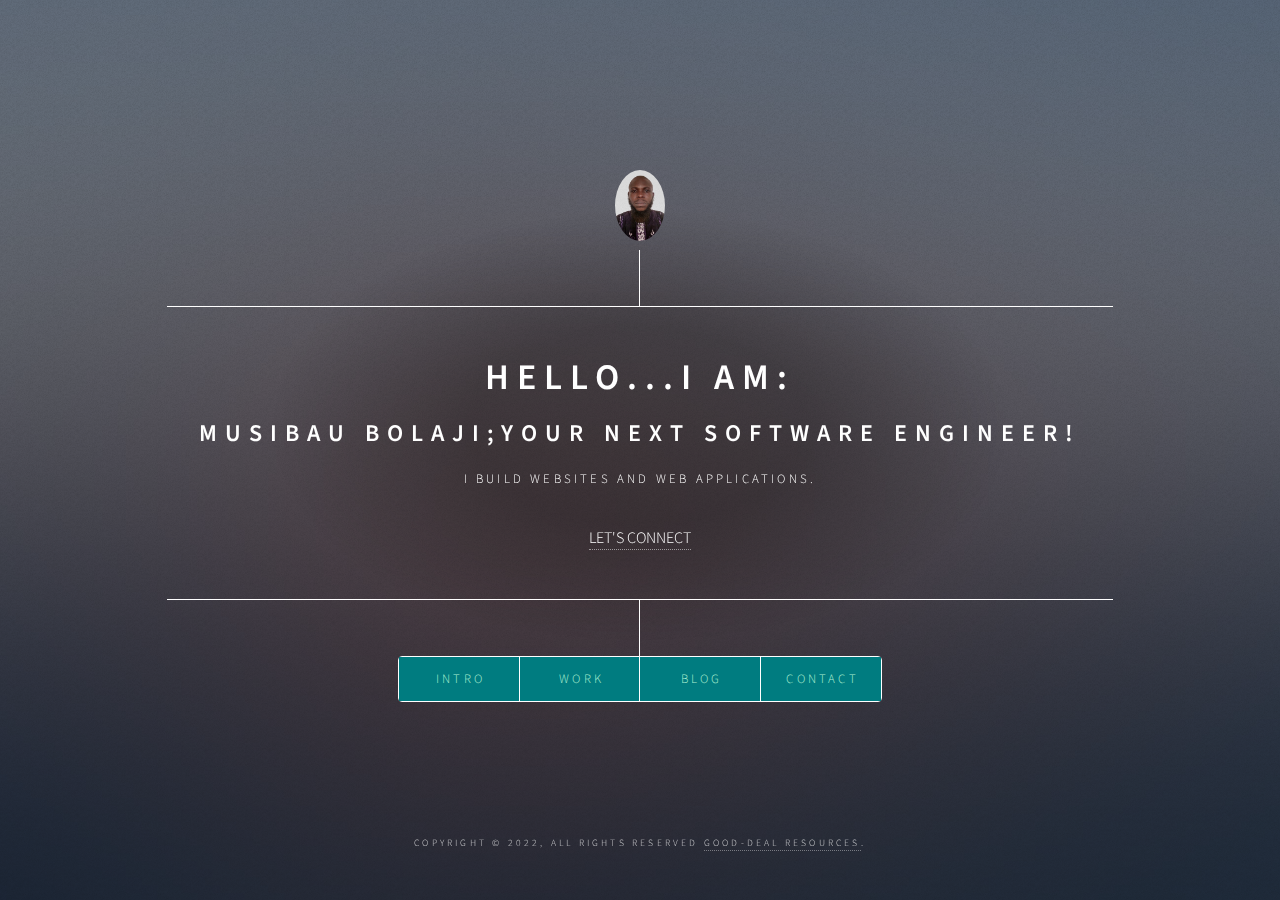
==== index.html @ 40682f3b "first commit" ====
<!DOCTYPE HTML>
<!--
	Dimension by HTML5 UP
	html5up.net | @ajlkn
	Free for personal and commercial use under the CCA 3.0 license (html5up.net/license)
-->
<html>
	<head>
		<title>Adigson Portfolio</title>
		<meta charset="utf-8" />
		<meta name="viewport" content="width=device-width, initial-scale=1, user-scalable=no" />
		<link rel="stylesheet" href="assets/css/main.css" />
		<noscript><link rel="stylesheet" href="assets/css/noscript.css" /></noscript>
	</head>
	<body class="is-preload">

		<!-- Wrapper -->
			<div id="wrapper">

				<!-- Header -->
					<header id="header">
						<div class="ireti"> <!--<div  class="logo" -->
							
							<span><img src="images/bjnppfaintbg.png" height="30%" width="30%"></span>
							<!--- <span class="icon fa-gem"></span> -->
						</div>
						<div class="content">
							<div class="inner">
								<h1>Hello...I am:</h1>
								<h2>Musibau Bolaji;<span>Your Next Software Engineer!</span></h2>
								<p>I build websites and web applications.</p>
								<a href="#contact">LET'S CONNECT</a> 
							</div>
						</div>
						<nav>
							<ul>
								<li><a href="#intro">Intro</a></li>
								<li><a href="#work">Work</a></li>
								<li><a href="#about">Blog</a></li>
								<li><a href="#contact">Contact</a></li>
							<!--	<li><a href="#elements">Elements</a></li>  -->
							</ul>
						</nav>
					</header>

				<!-- Main -->
					<div id="main">

						<!-- Intro	-->
							<article id="intro">
								<a href="index.html"><<=</a>
								<h2 class="major">Intro</h2>
								<span class="image main"><a href=""><img src="images/work1.png" alt="the audio-visual machine pic" /></a></span>
								<p>Hi! My name is Musibau Bolaji. I am a Soft Engineer, I'm very passionate and dedicated to my work.
									Feel free to check out my <a href="#work"> <strong>work</strong></a>.</p>
								<p>With keen focus on the path of professional full stack engineering and web designing, 
									I have acquired the necessary skills and experience required to make your project a success.</p>
								<button><a href="https://bit.ly/36jG9bb" target="_blank">Download My Resume</a></button>
							</article>

						<!-- Work -->
							<article id="work">
								<a href="index.html"><<=</a>
								<h2 class="major">Latest Projects</h2>
					
								<p>Here is the display of three of my most cherished works:</p>
								<ul>
									<span class="image main"><img src="images/landp.jpg" alt="a display of a landing page" /></span>
									<li>A Landing Page;<a href="https://slandingpage.netlify.app" target="_blank"> Check it out!</a></li>
									<span class="image main"><img src="images/eCom.jpg" alt="a pic of an E-commerce website" /></span>
									<li>An Tourable E-commerce Website.<a href="https://bestcompanystore.netlify.app/index.html"
										target="_blank"> Take a tour!</a></li>
										<span class="image main"><img src="images/4top.jpg" alt="a pic of 4 programming languages" /></span>
									<li>A Single Page Info Website;<a href="https://mytopproglang.netlify.app" target="_blank"> Get inspired!</a></li>
								</ul>
								<p>The <a href=""> Landing Page</a> is majorly a product of HTML/CSS/Tailwind. As for the e-commerce, 
									it takes a recourse to a whole lots of <span><i>HTML</i></span> and <span><i>CSS</i></span>. 
									Yet, the website gives no disregard to some 
									undetacheable <strong>Javascript</strong> blocs of code that are required to fine-tune its 
									responsiveness and adaptability!</p>
									<p>This undetacheability of <superscript>JS</superscript> is also the case with the <em>Single Page Info Website!</em></p>
							</article>

						<!-- About -->
							<article id="about">
								<a href="index.html"><<=</a>
								<h2 class="major">Blog</h2>
								<span class="image main"><img src="images/blog1.jpeg" alt="Piece on Staying Safe on the Net" /></span>
								<p>To read further; 
									<a href="https://mbdevblog.hashnode.dev/a-few-guiding-tips-on-the-use-of-the-internet-in-2022" target="_blank">click here!</a></p>
								<span class="image main"><img src="images/blog2.jpeg" alt="Piece on Bootcamps Improvement" /></span>
								<p>For the full text; 
									<a href="https://mbdevblog.hashnode.dev/improving-programming-bootcamps-an-attempt-at-perfection" target="_blank">Press in!</a></p>
								<span class="image main"><img src="images/blog3.jpeg" alt="Piece on Risk-Taking" /></span>
								<p>You mind more? It's just 
									<a href="https://www.blogger.com/blog/post/edit/382567399190689035/8455495484855058400" target="_blank"></a>a click away!</a></p>
							</article>

						<!-- Contact -->
							<article id="contact">
								<a href="index.html"><<=</a>
								<h2 class="major">Contact</h2>
								<form method="post" action="#">
									<div class="fields">
										<div class="field half">
											<label for="name">Name</label>
											<input type="text" name="name" id="name" />
										</div>
										<div class="field half">
											<label for="email">Email</label>
											<input type="text" name="email" id="email" />
										</div>
										<div class="field">
											<label for="message">Message</label>
											<textarea name="message" id="message" rows="4"></textarea>
										</div>
									</div>
									<ul class="actions">
										<li><input type="submit" value="Send Message" class="primary" /></li>
										<li><input type="reset" value="Reset" /></li>
									</ul>
								</form>
								<ul class="icons">
									<li><a href="https://twitter.com/@FowoseM" target="_blank" class="icon brands fa-twitter"><span class="label">Twitter</span></a></li>
									<li><a href="https://www.facebook.com/musbau.bolaji.98" target="_blank" class="icon brands fa-facebook-f"><span class="label">Facebook</span></a></li>
									<li><a href="https://www.instagram.com/wembjay1/" target="_blank" class="icon brands fa-instagram"><span class="label">Instagram</span></a></li>
									<li><a href="https://github.com/adigson" target="_blank" class="icon brands fa-github"><span class="label">GitHub</span></a></li>
								</ul>
							</article>

						<!-- Elements -->
							<article id="elements">
								<h2 class="major">Elements</h2>

								<section>
									<h3 class="major">Text</h3>
									<p>This is <b>bold</b> and this is <strong>strong</strong>. This is <i>italic</i> and this is <em>emphasized</em>.
									This is <sup>superscript</sup> text and this is <sub>subscript</sub> text.
									This is <u>underlined</u> and this is code: <code>for (;;) { ... }</code>. Finally, <a href="#">this is a link</a>.</p>
									<hr />
									<h2>Heading Level 2</h2>
									<h3>Heading Level 3</h3>
									<h4>Heading Level 4</h4>
									<h5>Heading Level 5</h5>
									<h6>Heading Level 6</h6>
									<hr />
									<h4>Blockquote</h4>
									<blockquote>Fringilla nisl. Donec accumsan interdum nisi, quis tincidunt felis sagittis eget tempus euismod. Vestibulum ante ipsum primis in faucibus vestibulum. Blandit adipiscing eu felis iaculis volutpat ac adipiscing accumsan faucibus. Vestibulum ante ipsum primis in faucibus lorem ipsum dolor sit amet nullam adipiscing eu felis.</blockquote>
									<h4>Preformatted</h4>
									<pre><code>i = 0;

while (!deck.isInOrder()) {
    print 'Iteration ' + i;
    deck.shuffle();
    i++;
}

print 'It took ' + i + ' iterations to sort the deck.';</code></pre>
								</section>

								<section>
									<h3 class="major">Lists</h3>

									<h4>Unordered</h4>
									<ul>
										<li>Dolor pulvinar etiam.</li>
										<li>Sagittis adipiscing.</li>
										<li>Felis enim feugiat.</li>
									</ul>

									<h4>Alternate</h4>
									<ul class="alt">
										<li>Dolor pulvinar etiam.</li>
										<li>Sagittis adipiscing.</li>
										<li>Felis enim feugiat.</li>
									</ul>

									<h4>Ordered</h4>
									<ol>
										<li>Dolor pulvinar etiam.</li>
										<li>Etiam vel felis viverra.</li>
										<li>Felis enim feugiat.</li>
										<li>Dolor pulvinar etiam.</li>
										<li>Etiam vel felis lorem.</li>
										<li>Felis enim et feugiat.</li>
									</ol>
									<h4>Icons</h4>
									<ul class="icons">
											<li><a href="https://twitter.com/@FowoseM" target="_blank" class="icon brands fa-twitter"><span class="label">Twitter</span></a></li>
											<li><a href="https://www.facebook.com/musbau.bolaji.98" target="_blank" class="icon brands fa-facebook-f"><span class="label">Facebook</span></a></li>
											<li><a href="https://www.instagram.com/wembjay1/" target="_blank" class="icon brands fa-instagram"><span class="label">Instagram</span></a></li>
											<li><a href="https://github.com/adigson" target="_blank" class="icon brands fa-github"><span class="label">GitHub</span></a></li>
										</ul>
									<h4>Actions</h4>
									<ul class="actions">
										<li><a href="#" class="button primary">Default</a></li>
										<li><a href="#" class="button">Default</a></li>
									</ul>
									<ul class="actions stacked">
										<li><a href="#" class="button primary">Default</a></li>
										<li><a href="#" class="button">Default</a></li>
									</ul>
								</section>

								<section>
									<h3 class="major">Table</h3>
									<h4>Default</h4>
									<div class="table-wrapper">
										<table>
											<thead>
												<tr>
													<th>Name</th>
													<th>Description</th>
													<th>Price</th>
												</tr>
											</thead>
											<tbody>
												<tr>
													<td>Item One</td>
													<td>Ante turpis integer aliquet porttitor.</td>
													<td>29.99</td>
												</tr>
												<tr>
													<td>Item Two</td>
													<td>Vis ac commodo adipiscing arcu aliquet.</td>
													<td>19.99</td>
												</tr>
												<tr>
													<td>Item Three</td>
													<td> Morbi faucibus arcu accumsan lorem.</td>
													<td>29.99</td>
												</tr>
												<tr>
													<td>Item Four</td>
													<td>Vitae integer tempus condimentum.</td>
													<td>19.99</td>
												</tr>
												<tr>
													<td>Item Five</td>
													<td>Ante turpis integer aliquet porttitor.</td>
													<td>29.99</td>
												</tr>
											</tbody>
											<tfoot>
												<tr>
													<td colspan="2"></td>
													<td>100.00</td>
												</tr>
											</tfoot>
										</table>
									</div>

									<h4>Alternate</h4>
									<div class="table-wrapper">
										<table class="alt">
											<thead>
												<tr>
													<th>Name</th>
													<th>Description</th>
													<th>Price</th>
												</tr>
											</thead>
											<tbody>
												<tr>
													<td>Item One</td>
													<td>Ante turpis integer aliquet porttitor.</td>
													<td>29.99</td>
												</tr>
												<tr>
													<td>Item Two</td>
													<td>Vis ac commodo adipiscing arcu aliquet.</td>
													<td>19.99</td>
												</tr>
												<tr>
													<td>Item Three</td>
													<td> Morbi faucibus arcu accumsan lorem.</td>
													<td>29.99</td>
												</tr>
												<tr>
													<td>Item Four</td>
													<td>Vitae integer tempus condimentum.</td>
													<td>19.99</td>
												</tr>
												<tr>
													<td>Item Five</td>
													<td>Ante turpis integer aliquet porttitor.</td>
													<td>29.99</td>
												</tr>
											</tbody>
											<tfoot>
												<tr>
													<td colspan="2"></td>
													<td>100.00</td>
												</tr>
											</tfoot>
										</table>
									</div>
								</section>

								<section>
									<h3 class="major">Buttons</h3>
									<ul class="actions">
										<li><a href="#" class="button primary">Primary</a></li>
										<li><a href="#" class="button">Default</a></li>
									</ul>
									<ul class="actions">
										<li><a href="#" class="button">Default</a></li>
										<li><a href="#" class="button small">Small</a></li>
									</ul>
									<ul class="actions">
										<li><a href="#" class="button primary icon solid fa-download">Icon</a></li>
										<li><a href="#" class="button icon solid fa-download">Icon</a></li>
									</ul>
									<ul class="actions">
										<li><span class="button primary disabled">Disabled</span></li>
										<li><span class="button disabled">Disabled</span></li>
									</ul>
								</section>

								<section>
									<h3 class="major">Form</h3>
									<form method="post" action="#">
										<div class="fields">
											<div class="field half">
												<label for="demo-name">Name</label>
												<input type="text" name="demo-name" id="demo-name" value="" placeholder="Jane Doe" />
											</div>
											<div class="field half">
												<label for="demo-email">Email</label>
												<input type="email" name="demo-email" id="demo-email" value="" placeholder="jane@untitled.tld" />
											</div>
											<div class="field">
												<label for="demo-category">Category</label>
												<select name="demo-category" id="demo-category">
													<option value="">-</option>
													<option value="1">Manufacturing</option>
													<option value="1">Shipping</option>
													<option value="1">Administration</option>
													<option value="1">Human Resources</option>
												</select>
											</div>
											<div class="field half">
												<input type="radio" id="demo-priority-low" name="demo-priority" checked>
												<label for="demo-priority-low">Low</label>
											</div>
											<div class="field half">
												<input type="radio" id="demo-priority-high" name="demo-priority">
												<label for="demo-priority-high">High</label>
											</div>
											<div class="field half">
												<input type="checkbox" id="demo-copy" name="demo-copy">
												<label for="demo-copy">Email me a copy</label>
											</div>
											<div class="field half">
												<input type="checkbox" id="demo-human" name="demo-human" checked>
												<label for="demo-human">Not a robot</label>
											</div>
											<div class="field">
												<label for="demo-message">Message</label>
												<textarea name="demo-message" id="demo-message" placeholder="Enter your message" rows="6"></textarea>
											</div>
										</div>
										<ul class="actions">
											<li><input type="submit" value="Send Message" class="primary" /></li>
											<li><input type="reset" value="Reset" /></li>
										</ul>
									</form>
								</section>

							</article>

					</div>

				<!-- Footer -->
					<footer id="footer">
						<p class="copyright">Copyright &copy; 2022, All rights reserved <a href="index.html">Good-Deal Resources</a>.</p>
					</footer>

			</div>

		<!-- BG -->
			<div id="bg"></div>

		<!-- Scripts -->
			<script src="assets/js/jquery.min.js"></script>
			<script src="assets/js/browser.min.js"></script>
			<script src="assets/js/breakpoints.min.js"></script>
			<script src="assets/js/util.js"></script>
			<script src="assets/js/main.js"></script>

	</body>
</html>
---- assets/css/main.css ----
@import url(fontawesome-all.min.css);
@import url("https://fonts.googleapis.com/css?family=Source+Sans+Pro:300italic,600italic,300,600");

/*
	Dimension by HTML5 UP
	html5up.net | @ajlkn
	Free for personal and commercial use under the CCA 3.0 license (html5up.net/license)
*/

html, body, div, span, applet, object,
iframe, h1, h2, h3, h4, h5, h6, p, blockquote,
pre, a, abbr, acronym, address, big, cite,
code, del, dfn, em, img, ins, kbd, q, s, samp,
small, strike, strong, sub, sup, tt, var, b,
u, i, center, dl, dt, dd, ol, ul, li, fieldset,
form, label, legend, table, caption, tbody,
tfoot, thead, tr, th, td, article, aside,
canvas, details, embed, figure, figcaption,
footer, header, hgroup, menu, nav, output, ruby,
section, summary, time, mark, audio, video {
	margin: 0;
	padding: 0;
	border: 0;
	font-size: 100%;
	font: inherit;
	vertical-align: baseline;}

article, aside, details, figcaption, figure,
footer, header, hgroup, menu, nav, section {
	display: block;}

body {
	line-height: 1;
}

ol, ul {
	list-style: none;
}

blockquote, q {
	quotes: none;
}

	blockquote:before, blockquote:after, q:before, q:after {
		content: '';
		content: none;
	}

table {
	border-collapse: collapse;
	border-spacing: 0;
}

body {
	-webkit-text-size-adjust: none;
}

mark {
	background-color: transparent;
	color: inherit;
}

input::-moz-focus-inner {
	border: 0;
	padding: 0;
}

input, select, textarea {
	-moz-appearance: none;
	-webkit-appearance: none;
	-ms-appearance: none;
	appearance: none;
}

/* Basic */

	@-ms-viewport {
		width: device-width;
	}

	@media screen and (max-width: 480px) {

		html, body {
			min-width: 320px;
		}

	}

	html {
		box-sizing: border-box;
	}

	*, *:before, *:after {
		box-sizing: inherit;
	}

	body {
		background: #1b1f22;
	}

		body.is-preload *, body.is-preload *:before, body.is-preload *:after {
			-moz-animation: none !important;
			-webkit-animation: none !important;
			-ms-animation: none !important;
			animation: none !important;
			-moz-transition: none !important;
			-webkit-transition: none !important;
			-ms-transition: none !important;
			transition: none !important;
		}

/* Type */

	html {
		font-size: 16pt;
	}

		@media screen and (max-width: 1680px) {

			html {
				font-size: 12pt;
			}

		}

		@media screen and (max-width: 736px) {

			html {
				font-size: 11pt;
			}

		}

		@media screen and (max-width: 360px) {

			html {
				font-size: 10pt;
			}

		}

	body, input, select, textarea {
		color: #ffffff;
		font-family: "Source Sans Pro", sans-serif;
		font-weight: 300;
		font-size: 1rem;
		line-height: 1.65;
	}

	a {
		-moz-transition: color 0.2s ease-in-out, background-color 0.2s ease-in-out, border-bottom-color 0.2s ease-in-out;
		-webkit-transition: color 0.2s ease-in-out, background-color 0.2s ease-in-out, border-bottom-color 0.2s ease-in-out;
		-ms-transition: color 0.2s ease-in-out, background-color 0.2s ease-in-out, border-bottom-color 0.2s ease-in-out;
		transition: color 0.2s ease-in-out, background-color 0.2s ease-in-out, border-bottom-color 0.2s ease-in-out;
		border-bottom: dotted 1px rgba(255, 255, 255, 0.5);
		text-decoration: none;
		color: inherit;
	}

		a:hover {
			border-bottom-color: transparent;
		}

	strong, b {
		color: #ffffff;
		font-weight: 600;
	}

	em, i {
		font-style: italic;
	}

	p {
		margin: 0 0 2rem 0;
	}

	h1, h2, h3, h4, h5, h6 {
		color: #ffffff;
		font-weight: 600;
		line-height: 1.5;
		margin: 0 0 1rem 0;
		text-transform: uppercase;
		letter-spacing: 0.2rem;
	}

		h1 a, h2 a, h3 a, h4 a, h5 a, h6 a {
			color: inherit;
			text-decoration: none;
		}

		h1.major, h2.major, h3.major, h4.major, h5.major, h6.major {
			border-bottom: solid 1px #ffffff;
			width: -moz-max-content;
			width: -webkit-max-content;
			width: -ms-max-content;
			width: max-content;
			padding-bottom: 0.5rem;
			margin: 0 0 2rem 0;
		}

	h1 {
		font-size: 2.25rem;
		line-height: 1.3;
		letter-spacing: 0.5rem;
	}

	h2 {
		font-size: 1.5rem;
		line-height: 1.4;
		letter-spacing: 0.5rem;
	}

	h3 {
		font-size: 1rem;
	}

	h4 {
		font-size: 0.8rem;
	}

	h5 {
		font-size: 0.7rem;
	}

	h6 {
		font-size: 0.6rem;
	}

	@media screen and (max-width: 736px) {

		h1 {
			font-size: 1.75rem;
			line-height: 1.4;
		}

		h2 {
			font-size: 1.25em;
			line-height: 1.5;
		}

	}

	sub {
		font-size: 0.8rem;
		position: relative;
		top: 0.5rem;
	}

	sup {
		font-size: 0.8rem;
		position: relative;
		top: -0.5rem;
	}

	blockquote {
		border-left: solid 4px #ffffff;
		font-style: italic;
		margin: 0 0 2rem 0;
		padding: 0.5rem 0 0.5rem 2rem;
	}

	code {
		background: rgba(255, 255, 255, 0.075);
		border-radius: 4px;
		font-family: "Courier New", monospace;
		font-size: 0.9rem;
		margin: 0 0.25rem;
		padding: 0.25rem 0.65rem;
	}

	pre {
		-webkit-overflow-scrolling: touch;
		font-family: "Courier New", monospace;
		font-size: 0.9rem;
		margin: 0 0 2rem 0;
	}

		pre code {
			display: block;
			line-height: 1.75;
			padding: 1rem 1.5rem;
			overflow-x: auto;
		}

	hr {
		border: 0;
		border-bottom: solid 1px #ffffff;
		margin: 2.75rem 0;
	}

	.align-left {
		text-align: left;
	}

	.align-center {
		text-align: center;
	}

	.align-right {
		text-align: right;
	}

/* Form */

	form {
		margin: 0 0 2rem 0;
	}

		form > :last-child {
			margin-bottom: 0;
		}

		form > .fields {
			display: -moz-flex;
			display: -webkit-flex;
			display: -ms-flex;
			display: flex;
			-moz-flex-wrap: wrap;
			-webkit-flex-wrap: wrap;
			-ms-flex-wrap: wrap;
			flex-wrap: wrap;
			width: calc(100% + 3rem);
			margin: -1.5rem 0 2rem -1.5rem;
		}

			form > .fields > .field {
				-moz-flex-grow: 0;
				-webkit-flex-grow: 0;
				-ms-flex-grow: 0;
				flex-grow: 0;
				-moz-flex-shrink: 0;
				-webkit-flex-shrink: 0;
				-ms-flex-shrink: 0;
				flex-shrink: 0;
				padding: 1.5rem 0 0 1.5rem;
				width: calc(100% - 1.5rem);
			}

				form > .fields > .field.half {
					width: calc(50% - 0.75rem);
				}

				form > .fields > .field.third {
					width: calc(100%/3 - 0.5rem);
				}

				form > .fields > .field.quarter {
					width: calc(25% - 0.375rem);
				}

		@media screen and (max-width: 480px) {

			form > .fields {
				width: calc(100% + 3rem);
				margin: -1.5rem 0 2rem -1.5rem;
			}

				form > .fields > .field {
					padding: 1.5rem 0 0 1.5rem;
					width: calc(100% - 1.5rem);
				}

					form > .fields > .field.half {
						width: calc(100% - 1.5rem);
					}

					form > .fields > .field.third {
						width: calc(100% - 1.5rem);
					}

					form > .fields > .field.quarter {
						width: calc(100% - 1.5rem);
					}

		}

	label {
		color: #ffffff;
		display: block;
		font-size: 0.8rem;
		font-weight: 300;
		letter-spacing: 0.2rem;
		line-height: 1.5;
		margin: 0 0 1rem 0;
		text-transform: uppercase;
	}

	input[type="text"],
	input[type="password"],
	input[type="email"],
	input[type="tel"],
	select,
	textarea {
		-moz-appearance: none;
		-webkit-appearance: none;
		-ms-appearance: none;
		appearance: none;
		-moz-transition: border-color 0.2s ease-in-out, box-shadow 0.2s ease-in-out, background-color 0.2s ease-in-out;
		-webkit-transition: border-color 0.2s ease-in-out, box-shadow 0.2s ease-in-out, background-color 0.2s ease-in-out;
		-ms-transition: border-color 0.2s ease-in-out, box-shadow 0.2s ease-in-out, background-color 0.2s ease-in-out;
		transition: border-color 0.2s ease-in-out, box-shadow 0.2s ease-in-out, background-color 0.2s ease-in-out;
		background-color: transparent;
		border-radius: 4px;
		border: solid 1px #ffffff;
		color: inherit;
		display: block;
		outline: 0;
		padding: 0 1rem;
		text-decoration: none;
		width: 100%;
	}

		input[type="text"]:invalid,
		input[type="password"]:invalid,
		input[type="email"]:invalid,
		input[type="tel"]:invalid,
		select:invalid,
		textarea:invalid {
			box-shadow: none;
		}

		input[type="text"]:focus,
		input[type="password"]:focus,
		input[type="email"]:focus,
		input[type="tel"]:focus,
		select:focus,
		textarea:focus {
			background: rgba(255, 255, 255, 0.075);
			border-color: #ffffff;
			box-shadow: 0 0 0 1px #ffffff;
		}

	select {
		background-image: url("data:image/svg+xml;charset=utf8,%3Csvg xmlns='http://www.w3.org/2000/svg' width='40' height='40' preserveAspectRatio='none' viewBox='0 0 40 40'%3E%3Cpath d='M9.4,12.3l10.4,10.4l10.4-10.4c0.2-0.2,0.5-0.4,0.9-0.4c0.3,0,0.6,0.1,0.9,0.4l3.3,3.3c0.2,0.2,0.4,0.5,0.4,0.9 c0,0.4-0.1,0.6-0.4,0.9L20.7,31.9c-0.2,0.2-0.5,0.4-0.9,0.4c-0.3,0-0.6-0.1-0.9-0.4L4.3,17.3c-0.2-0.2-0.4-0.5-0.4-0.9 c0-0.4,0.1-0.6,0.4-0.9l3.3-3.3c0.2-0.2,0.5-0.4,0.9-0.4S9.1,12.1,9.4,12.3z' fill='%23ffffff' /%3E%3C/svg%3E");
		background-size: 1.25rem;
		background-repeat: no-repeat;
		background-position: calc(100% - 1rem) center;
		height: 2.75rem;
		padding-right: 2.75rem;
		text-overflow: ellipsis;
	}

		select option {
			color: #ffffff;
			background: #1b1f22;
		}

		select:focus::-ms-value {
			background-color: transparent;
		}

		select::-ms-expand {
			display: none;
		}

	input[type="text"],
	input[type="password"],
	input[type="email"],
	select {
		height: 2.75rem;
	}

	textarea {
		padding: 0.75rem 1rem;
	}

	input[type="checkbox"],
	input[type="radio"] {
		-moz-appearance: none;
		-webkit-appearance: none;
		-ms-appearance: none;
		appearance: none;
		display: block;
		float: left;
		margin-right: -2rem;
		opacity: 0;
		width: 1rem;
		z-index: -1;
	}

		input[type="checkbox"] + label,
		input[type="radio"] + label {
			text-decoration: none;
			-moz-user-select: none;
			-webkit-user-select: none;
			-ms-user-select: none;
			user-select: none;
			color: #ffffff;
			cursor: pointer;
			display: inline-block;
			font-size: 0.8rem;
			font-weight: 300;
			margin: 0 0 0.5rem 0;
			padding-left: 2.65rem;
			padding-right: 0.75rem;
			position: relative;
		}

			input[type="checkbox"] + label:before,
			input[type="radio"] + label:before {
				-moz-osx-font-smoothing: grayscale;
				-webkit-font-smoothing: antialiased;
				display: inline-block;
				font-style: normal;
				font-variant: normal;
				text-rendering: auto;
				line-height: 1;
				text-transform: none !important;
				font-family: 'Font Awesome 5 Free';
				font-weight: 900;
			}

			input[type="checkbox"] + label:before,
			input[type="radio"] + label:before {
				-moz-transition: border-color 0.2s ease-in-out, box-shadow 0.2s ease-in-out, background-color 0.2s ease-in-out;
				-webkit-transition: border-color 0.2s ease-in-out, box-shadow 0.2s ease-in-out, background-color 0.2s ease-in-out;
				-ms-transition: border-color 0.2s ease-in-out, box-shadow 0.2s ease-in-out, background-color 0.2s ease-in-out;
				transition: border-color 0.2s ease-in-out, box-shadow 0.2s ease-in-out, background-color 0.2s ease-in-out;
				border-radius: 4px;
				border: solid 1px #ffffff;
				content: '';
				display: inline-block;
				height: 1.65rem;
				left: 0;
				line-height: 1.65rem;
				position: absolute;
				text-align: center;
				top: -0.15rem;
				width: 1.65rem;
			}

		input[type="checkbox"]:checked + label:before,
		input[type="radio"]:checked + label:before {
			background: #ffffff !important;
			border-color: #ffffff !important;
			color: #1b1f22;
			content: '\f00c';
		}

		input[type="checkbox"]:focus + label:before,
		input[type="radio"]:focus + label:before {
			background: rgba(255, 255, 255, 0.075);
			border-color: #ffffff;
			box-shadow: 0 0 0 1px #ffffff;
		}

	input[type="checkbox"] + label:before {
		border-radius: 4px;
	}

	input[type="radio"] + label:before {
		border-radius: 100%;
	}

	::-webkit-input-placeholder {
		color: rgba(255, 255, 255, 0.5) !important;
		opacity: 1.0;
	}

	:-moz-placeholder {
		color: rgba(255, 255, 255, 0.5) !important;
		opacity: 1.0;
	}

	::-moz-placeholder {
		color: rgba(255, 255, 255, 0.5) !important;
		opacity: 1.0;
	}

	:-ms-input-placeholder {
		color: rgba(255, 255, 255, 0.5) !important;
		opacity: 1.0;
	}

	.formerize-placeholder {
		color: rgba(255, 255, 255, 0.5) !important;
		opacity: 1.0;
	}

/* Box */

	.box {
		border-radius: 4px;
		border: solid 1px #ffffff;
		margin-bottom: 2rem;
		padding: 1.5em;
	}

		.box > :last-child,
		.box > :last-child > :last-child,
		.box > :last-child > :last-child > :last-child {
			margin-bottom: 0;
		}

		.box.alt {
			border: 0;
			border-radius: 0;
			padding: 0;
		}

/* Icon */

	.icon {
		text-decoration: none;
		border-bottom: none;
		position: relative;
	}

		.icon:before {
			-moz-osx-font-smoothing: grayscale;
			-webkit-font-smoothing: antialiased;
			display: inline-block;
			font-style: normal;
			font-variant: normal;
			text-rendering: auto;
			line-height: 1;
			text-transform: none !important;
			font-family: 'Font Awesome 5 Free';
			font-weight: 400;
		}

		.icon > .label {
			display: none;
		}

		.icon:before {
			line-height: inherit;
		}

		.icon.solid:before {
			font-weight: 900;
		}

		.icon.brands:before {
			font-family: 'Font Awesome 5 Brands';
		}

/* Image */

	.image {
		border-radius: 4px;
		border: 0;
		display: inline-block;
		position: relative;
	}

		.image:before {
			pointer-events: none;
			background-image: url("../../images/overlay.png");
			background-color: rgba(19, 21, 25, 0.5);
			border-radius: 4px;
			content: '';
			display: block;
			height: 100%;
			left: 0;
			opacity: 0.5;
			position: absolute;
			top: 0;
			width: 100%;
		}

		.image img {
			border-radius: 4px;
			display: block;
		}

		.image.left, .image.right {
			max-width: 40%;
		}

			.image.left img, .image.right img {
				width: 100%;
			}

		.image.left {
			float: left;
			padding: 0 1.5em 1em 0;
			top: 0.25em;
		}

		.image.right {
			float: right;
			padding: 0 0 1em 1.5em;
			top: 0.25em;
		}

		.image.fit {
			display: block;
			margin: 0 0 2rem 0;
			width: 100%;
		}

			.image.fit img {
				width: 100%;
			}

		.image.main {
			display: block;
			margin: 2.5rem 0;
			width: 100%;
		}

			.image.main img {
				width: 100%;
			}

		@media screen and (max-width: 736px) {

			.image.main {
				margin: 2rem 0;
			}

		}

		@media screen and (max-width: 480px) {

			.image.main {
				margin: 1.5rem 0;
			}

		}

/* List */

	ol {
		list-style: decimal;
		margin: 0 0 2rem 0;
		padding-left: 1.25em;
	}

		ol li {
			padding-left: 0.25em;
		}

	ul {
		list-style: disc;
		margin: 0 0 2rem 0;
		padding-left: 1em;
	}

		ul li {
			padding-left: 0.5em;
		}

		ul.alt {
			list-style: none;
			padding-left: 0;
		}

			ul.alt li {
				border-top: solid 1px #ffffff;
				padding: 0.5em 0;
			}

				ul.alt li:first-child {
					border-top: 0;
					padding-top: 0;
				}

	dl {
		margin: 0 0 2rem 0;
	}

		dl dt {
			display: block;
			font-weight: 600;
			margin: 0 0 1rem 0;
		}

		dl dd {
			margin-left: 2rem;
		}

/* Actions */

	ul.actions {
		display: -moz-flex;
		display: -webkit-flex;
		display: -ms-flex;
		display: flex;
		cursor: default;
		list-style: none;
		margin-left: -1rem;
		padding-left: 0;
	}

		ul.actions li {
			padding: 0 0 0 1rem;
			vertical-align: middle;
		}

		ul.actions.special {
			-moz-justify-content: center;
			-webkit-justify-content: center;
			-ms-justify-content: center;
			justify-content: center;
			width: 100%;
			margin-left: 0;
		}

			ul.actions.special li:first-child {
				padding-left: 0;
			}

		ul.actions.stacked {
			-moz-flex-direction: column;
			-webkit-flex-direction: column;
			-ms-flex-direction: column;
			flex-direction: column;
			margin-left: 0;
		}

			ul.actions.stacked li {
				padding: 1.3rem 0 0 0;
			}

				ul.actions.stacked li:first-child {
					padding-top: 0;
				}

		ul.actions.fit {
			width: calc(100% + 1rem);
		}

			ul.actions.fit li {
				-moz-flex-grow: 1;
				-webkit-flex-grow: 1;
				-ms-flex-grow: 1;
				flex-grow: 1;
				-moz-flex-shrink: 1;
				-webkit-flex-shrink: 1;
				-ms-flex-shrink: 1;
				flex-shrink: 1;
				width: 100%;
			}

				ul.actions.fit li > * {
					width: 100%;
				}

			ul.actions.fit.stacked {
				width: 100%;
			}

		@media screen and (max-width: 480px) {

			ul.actions:not(.fixed) {
				-moz-flex-direction: column;
				-webkit-flex-direction: column;
				-ms-flex-direction: column;
				flex-direction: column;
				margin-left: 0;
				width: 100% !important;
			}

				ul.actions:not(.fixed) li {
					-moz-flex-grow: 1;
					-webkit-flex-grow: 1;
					-ms-flex-grow: 1;
					flex-grow: 1;
					-moz-flex-shrink: 1;
					-webkit-flex-shrink: 1;
					-ms-flex-shrink: 1;
					flex-shrink: 1;
					padding: 1rem 0 0 0;
					text-align: center;
					width: 100%;
				}

					ul.actions:not(.fixed) li > * {
						width: 100%;
					}

					ul.actions:not(.fixed) li:first-child {
						padding-top: 0;
					}

					ul.actions:not(.fixed) li input[type="submit"],
					ul.actions:not(.fixed) li input[type="reset"],
					ul.actions:not(.fixed) li input[type="button"],
					ul.actions:not(.fixed) li button,
					ul.actions:not(.fixed) li .button {
						width: 100%;
					}

						ul.actions:not(.fixed) li input[type="submit"].icon:before,
						ul.actions:not(.fixed) li input[type="reset"].icon:before,
						ul.actions:not(.fixed) li input[type="button"].icon:before,
						ul.actions:not(.fixed) li button.icon:before,
						ul.actions:not(.fixed) li .button.icon:before {
							margin-left: -0.5em;
						}

		}

/* Icons */

	ul.icons {
		cursor: default;
		list-style: none;
		padding-left: 0;
	}

		ul.icons li {
			display: inline-block;
			padding: 0 0.75em 0 0;
		}

			ul.icons li:last-child {
				padding-right: 0;
			}

			ul.icons li a {
				border-radius: 100%;
				box-shadow: inset 0 0 0 1px #ffffff;
				display: inline-block;
				height: 2.25rem;
				line-height: 2.25rem;
				text-align: center;
				width: 2.25rem;
			}

				ul.icons li a:hover {
					background-color: rgba(255, 255, 255, 0.075);
				}

				ul.icons li a:active {
					background-color: rgba(255, 255, 255, 0.175);
				}

/* Table */

	.table-wrapper {
		-webkit-overflow-scrolling: touch;
		overflow-x: auto;
	}

	table {
		margin: 0 0 2rem 0;
		width: 100%;
	}

		table tbody tr {
			border: solid 1px #ffffff;
			border-left: 0;
			border-right: 0;
		}

			table tbody tr:nth-child(2n + 1) {
				background-color: rgba(255, 255, 255, 0.075);
			}

		table td {
			padding: 0.75em 0.75em;
		}

		table th {
			color: #ffffff;
			font-size: 0.9em;
			font-weight: 600;
			padding: 0 0.75em 0.75em 0.75em;
			text-align: left;
		}

		table thead {
			border-bottom: solid 2px #ffffff;
		}

		table tfoot {
			border-top: solid 2px #ffffff;
		}

		table.alt {
			border-collapse: separate;
		}

			table.alt tbody tr td {
				border: solid 1px #ffffff;
				border-left-width: 0;
				border-top-width: 0;
			}

				table.alt tbody tr td:first-child {
					border-left-width: 1px;
				}

			table.alt tbody tr:first-child td {
				border-top-width: 1px;
			}

			table.alt thead {
				border-bottom: 0;
			}

			table.alt tfoot {
				border-top: 0;
			}

/* Button */

	input[type="submit"],
	input[type="reset"],
	input[type="button"],
	button,
	.button {
		-moz-appearance: none;
		-webkit-appearance: none;
		-ms-appearance: none;
		appearance: none;
		-moz-transition: background-color 0.2s ease-in-out, color 0.2s ease-in-out;
		-webkit-transition: background-color 0.2s ease-in-out, color 0.2s ease-in-out;
		-ms-transition: background-color 0.2s ease-in-out, color 0.2s ease-in-out;
		transition: background-color 0.2s ease-in-out, color 0.2s ease-in-out;
		background-color: transparent;
		border-radius: 4px;
		border: 0;
		box-shadow: inset 0 0 0 1px #ffffff;
		color: #ffffff !important;
		cursor: pointer;
		display: inline-block;
		font-size: 0.8rem;
		font-weight: 300;
		height: 2.75rem;
		letter-spacing: 0.2rem;
		line-height: 2.75rem;
		outline: 0;
		padding: 0 1.25rem 0 1.35rem;
		text-align: center;
		text-decoration: none;
		text-transform: uppercase;
		white-space: nowrap;
	}

		input[type="submit"]:hover,
		input[type="reset"]:hover,
		input[type="button"]:hover,
		button:hover,
		.button:hover {
			background-color: rgba(255, 255, 255, 0.075);
		}

		input[type="submit"]:active,
		input[type="reset"]:active,
		input[type="button"]:active,
		button:active,
		.button:active {
			background-color: rgba(255, 255, 255, 0.175);
		}

		input[type="submit"].icon:before,
		input[type="reset"].icon:before,
		input[type="button"].icon:before,
		button.icon:before,
		.button.icon:before {
			margin-right: 0.5em;
		}

		input[type="submit"].fit,
		input[type="reset"].fit,
		input[type="button"].fit,
		button.fit,
		.button.fit {
			width: 100%;
		}

		input[type="submit"].small,
		input[type="reset"].small,
		input[type="button"].small,
		button.small,
		.button.small {
			font-size: 0.6rem;
			height: 2.0625rem;
			line-height: 2.0625rem;
		}

		input[type="submit"].primary,
		input[type="reset"].primary,
		input[type="button"].primary,
		button.primary,
		.button.primary {
			background-color: #ffffff;
			color: #1b1f22 !important;
			font-weight: 600;
		}

		input[type="submit"].disabled, input[type="submit"]:disabled,
		input[type="reset"].disabled,
		input[type="reset"]:disabled,
		input[type="button"].disabled,
		input[type="button"]:disabled,
		button.disabled,
		button:disabled,
		.button.disabled,
		.button:disabled {
			pointer-events: none;
			cursor: default;
			opacity: 0.25;
		}

	input[type="submit"],
	input[type="reset"],
	input[type="button"],
	button {
		line-height: calc(2.75rem - 2px);
	}

/* BG */

	#bg {
		-moz-transform: scale(1.0);
		-webkit-transform: scale(1.0);
		-ms-transform: scale(1.0);
		transform: scale(1.0);
		-webkit-backface-visibility: hidden;
		position: fixed;
		top: 0;
		left: 0;
		width: 100%;
		height: 100vh;
		z-index: 1;
	}

		#bg:before, #bg:after {
			content: '';
			display: block;
			position: absolute;
			top: 0;
			left: 0;
			width: 100%;
			height: 100%;
		}

		#bg:before {
			-moz-transition: background-color 2.5s ease-in-out;
			-webkit-transition: background-color 2.5s ease-in-out;
			-ms-transition: background-color 2.5s ease-in-out;
			transition: background-color 2.5s ease-in-out;
			-moz-transition-delay: 0.75s;
			-webkit-transition-delay: 0.75s;
			-ms-transition-delay: 0.75s;
			transition-delay: 0.75s;
			background-image: linear-gradient(to top, rgba(19, 21, 25, 0.5), rgba(19, 21, 25, 0.5)), url("../../images/overlay.png");
			background-size: auto,
 256px 256px;
			background-position: center,
 center;
			background-repeat: no-repeat,
 repeat;
			z-index: 2;
		}

		#bg:after {
			-moz-transform: scale(1.125);
			-webkit-transform: scale(1.125);
			-ms-transform: scale(1.125);
			transform: scale(1.125);
			-moz-transition: -moz-transform 0.325s ease-in-out, -moz-filter 0.325s ease-in-out;
			-webkit-transition: -webkit-transform 0.325s ease-in-out, -webkit-filter 0.325s ease-in-out;
			-ms-transition: -ms-transform 0.325s ease-in-out, -ms-filter 0.325s ease-in-out;
			transition: transform 0.325s ease-in-out, filter 0.325s ease-in-out;
			background-image: url("../../images/bg.jpg");
			background-position: center;
			background-size: cover;
			background-repeat: no-repeat;
			z-index: 1;
		}

		body.is-article-visible #bg:after {
			-moz-transform: scale(1.0825);
			-webkit-transform: scale(1.0825);
			-ms-transform: scale(1.0825);
			transform: scale(1.0825);
			-moz-filter: blur(0.2rem);
			-webkit-filter: blur(0.2rem);
			-ms-filter: blur(0.2rem);
			filter: blur(0.2rem);
		}

		body.is-preload #bg:before {
			background-color: #000000;
		}

/* Wrapper */

	#wrapper {
		display: -moz-flex;
		display: -webkit-flex;
		display: -ms-flex;
		display: flex;
		-moz-flex-direction: column;
		-webkit-flex-direction: column;
		-ms-flex-direction: column;
		flex-direction: column;
		-moz-align-items: center;
		-webkit-align-items: center;
		-ms-align-items: center;
		align-items: center;
		-moz-justify-content: space-between;
		-webkit-justify-content: space-between;
		-ms-justify-content: space-between;
		justify-content: space-between;
		position: relative;
		min-height: 100vh;
		width: 100%;
		padding: 4rem 2rem;
		z-index: 3;
	}

		#wrapper:before {
			content: '';
			display: block;
		}

		@media screen and (max-width: 1680px) {

			#wrapper {
				padding: 3rem 2rem;
			}

		}

		@media screen and (max-width: 736px) {

			#wrapper {
				padding: 2rem 1rem;
			}

		}

		@media screen and (max-width: 480px) {

			#wrapper {
				padding: 1rem;
			}

		}

/* Header */

	#header {
		display: -moz-flex;
		display: -webkit-flex;
		display: -ms-flex;
		display: flex;
		-moz-flex-direction: column;
		-webkit-flex-direction: column;
		-ms-flex-direction: column;
		flex-direction: column;
		-moz-align-items: center;
		-webkit-align-items: center;
		-ms-align-items: center;
		align-items: center;
		-moz-transition: -moz-transform 0.325s ease-in-out, -moz-filter 0.325s ease-in-out, opacity 0.325s ease-in-out;
		-webkit-transition: -webkit-transform 0.325s ease-in-out, -webkit-filter 0.325s ease-in-out, opacity 0.325s ease-in-out;
		-ms-transition: -ms-transform 0.325s ease-in-out, -ms-filter 0.325s ease-in-out, opacity 0.325s ease-in-out;
		transition: transform 0.325s ease-in-out, filter 0.325s ease-in-out, opacity 0.325s ease-in-out;
		background-image: -moz-radial-gradient(rgba(0, 0, 0, 0.25) 25%, rgba(0, 0, 0, 0) 55%);
		background-image: -webkit-radial-gradient(rgba(0, 0, 0, 0.25) 25%, rgba(0, 0, 0, 0) 55%);
		background-image: -ms-radial-gradient(rgba(0, 0, 0, 0.25) 25%, rgba(0, 0, 0, 0) 55%);
		background-image: radial-gradient(rgba(0, 0, 0, 0.25) 25%, rgba(0, 0, 0, 0) 55%);
		max-width: 100%;
		text-align: center;
	}

		#header > * {
			-moz-transition: opacity 0.325s ease-in-out;
			-webkit-transition: opacity 0.325s ease-in-out;
			-ms-transition: opacity 0.325s ease-in-out;
			transition: opacity 0.325s ease-in-out;
			position: relative;
			margin-top: 3.5rem;
		}

			#header > *:before {
				content: '';
				display: block;
				position: absolute;
				top: calc(-3.5rem - 1px);
				left: calc(50% - 1px);
				width: 1px;
				height: calc(3.5rem + 1px);
				background: #ffffff;
			}

		#header > :first-child {
			margin-top: 0;
		}

			#header > :first-child:before {
				display: none;
			}

		#header .logo {
			width: 5.5rem;
			height: 5.5rem;
			line-height: 5.5rem;
			border: solid 1px #ffffff;
			border-radius: 100%;
		}

			#header .logo .icon:before {
				font-size: 2rem;
			}

		#header .content {
			border-style: solid;
			border-color: #ffffff;
			border-top-width: 1px;
			border-bottom-width: 1px;
			max-width: 100%;
		}

			#header .content .inner {
				-moz-transition: max-height 0.75s ease, padding 0.75s ease, opacity 0.325s ease-in-out;
				-webkit-transition: max-height 0.75s ease, padding 0.75s ease, opacity 0.325s ease-in-out;
				-ms-transition: max-height 0.75s ease, padding 0.75s ease, opacity 0.325s ease-in-out;
				transition: max-height 0.75s ease, padding 0.75s ease, opacity 0.325s ease-in-out;
				-moz-transition-delay: 0.25s;
				-webkit-transition-delay: 0.25s;
				-ms-transition-delay: 0.25s;
				transition-delay: 0.25s;
				padding: 3rem 2rem;
				max-height: 40rem;
				overflow: hidden;
			}

				#header .content .inner > :last-child {
					margin-bottom: 0;
				}

			#header .content p {
				text-transform: uppercase;
				letter-spacing: 0.2rem;
				font-size: 0.8rem;
				line-height: 2;
			}

		#header nav ul {
			display: -moz-flex;
			display: -webkit-flex;
			display: -ms-flex;
			display: flex;
			margin-bottom: 0;
			list-style: none;
			padding-left: 0;
			border: solid 1px #ffffff;
			border-radius: 4px;
		}

			#header nav ul li {
				padding-left: 0;
				border-left: solid 1px #ffffff;
			}

				#header nav ul li:first-child {
					border-left: 0;
				}

				#header nav ul li a {
					display: block;
					min-width: 7.5rem;
					height: 2.75rem;
					line-height: 2.75rem;
					padding: 0 1.25rem 0 1.45rem;
					text-transform: uppercase;
					letter-spacing: 0.2rem;
					font-size: 0.8rem;
					border-bottom: 0;
				}

					#header nav ul li a:hover {
						background-color: rgba(255, 255, 255, 0.075);
					}

					#header nav ul li a:active {
						background-color: rgba(255, 255, 255, 0.175);
					}

		#header nav.use-middle:after {
			content: '';
			display: block;
			position: absolute;
			top: 0;
			left: calc(50% - 1px);
			width: 1px;
			height: 100%;
			background: #ffffff;
		}

		#header nav.use-middle ul li.is-middle {
			border-left: 0;
		}

		body.is-article-visible #header {
			-moz-transform: scale(0.95);
			-webkit-transform: scale(0.95);
			-ms-transform: scale(0.95);
			transform: scale(0.95);
			-moz-filter: blur(0.1rem);
			-webkit-filter: blur(0.1rem);
			-ms-filter: blur(0.1rem);
			filter: blur(0.1rem);
			opacity: 0;
		}

		body.is-preload #header {
			-moz-filter: blur(0.125rem);
			-webkit-filter: blur(0.125rem);
			-ms-filter: blur(0.125rem);
			filter: blur(0.125rem);
		}

			body.is-preload #header > * {
				opacity: 0;
			}

			body.is-preload #header .content .inner {
				max-height: 0;
				padding-top: 0;
				padding-bottom: 0;
				opacity: 0;
			}

		@media screen and (max-width: 980px) {

			#header .content p br {
				display: none;
			}

		}

		@media screen and (max-width: 736px) {

			#header > * {
				margin-top: 2rem;
			}

				#header > *:before {
					top: calc(-2rem - 1px);
					height: calc(2rem + 1px);
				}

			#header .logo {
				width: 4.75rem;
				height: 4.75rem;
				line-height: 4.75rem;
			}

				#header .logo .icon:before {
					font-size: 1.75rem;
				}

			#header .content .inner {
				padding: 2.5rem 1rem;
			}

			#header .content p {
				line-height: 1.875;
			}

		}

		@media screen and (max-width: 480px) {

			#header {
				padding: 1.5rem 0;
			}

				#header .content .inner {
					padding: 2.5rem 0;
				}

				#header nav ul {
					-moz-flex-direction: column;
					-webkit-flex-direction: column;
					-ms-flex-direction: column;
					flex-direction: column;
					min-width: 10rem;
					max-width: 100%;
				}

					#header nav ul li {
						border-left: 0;
						border-top: solid 1px #ffffff;
					}

						#header nav ul li:first-child {
							border-top: 0;
						}

						#header nav ul li a {
							height: 3rem;
							line-height: 3rem;
							min-width: 0;
							width: 100%;
						}

				#header nav.use-middle:after {
					display: none;
				}

		}

/* Main */

	#main {
		-moz-flex-grow: 1;
		-webkit-flex-grow: 1;
		-ms-flex-grow: 1;
		flex-grow: 1;
		-moz-flex-shrink: 1;
		-webkit-flex-shrink: 1;
		-ms-flex-shrink: 1;
		flex-shrink: 1;
		display: -moz-flex;
		display: -webkit-flex;
		display: -ms-flex;
		display: flex;
		-moz-align-items: center;
		-webkit-align-items: center;
		-ms-align-items: center;
		align-items: center;
		-moz-justify-content: center;
		-webkit-justify-content: center;
		-ms-justify-content: center;
		justify-content: center;
		-moz-flex-direction: column;
		-webkit-flex-direction: column;
		-ms-flex-direction: column;
		flex-direction: column;
		position: relative;
		max-width: 100%;
		z-index: 3;
	}

		#main article {
			-moz-transform: translateY(0.25rem);
			-webkit-transform: translateY(0.25rem);
			-ms-transform: translateY(0.25rem);
			transform: translateY(0.25rem);
			-moz-transition: opacity 0.325s ease-in-out, -moz-transform 0.325s ease-in-out;
			-webkit-transition: opacity 0.325s ease-in-out, -webkit-transform 0.325s ease-in-out;
			-ms-transition: opacity 0.325s ease-in-out, -ms-transform 0.325s ease-in-out;
			transition: opacity 0.325s ease-in-out, transform 0.325s ease-in-out;
			padding: 4.5rem 2.5rem 1.5rem 2.5rem ;
			position: relative;
			width: 40rem;
			max-width: 100%;
			background-color: rgba(27, 31, 34, 0.85);
			border-radius: 4px;
			opacity: 0;
		}

			#main article.active {
				-moz-transform: translateY(0);
				-webkit-transform: translateY(0);
				-ms-transform: translateY(0);
				transform: translateY(0);
				opacity: 1;
			}

			#main article .close {
				display: block;
				position: absolute;
				top: 0;
				right: 0;
				width: 4rem;
				height: 4rem;
				cursor: pointer;
				text-indent: 4rem;
				overflow: hidden;
				white-space: nowrap;
			}

				#main article .close:before {
					-moz-transition: background-color 0.2s ease-in-out;
					-webkit-transition: background-color 0.2s ease-in-out;
					-ms-transition: background-color 0.2s ease-in-out;
					transition: background-color 0.2s ease-in-out;
					content: '';
					display: block;
					position: absolute;
					top: 0.75rem;
					left: 0.75rem;
					width: 2.5rem;
					height: 2.5rem;
					border-radius: 100%;
					background-position: center;
					background-image: url("data:image/svg+xml;charset=utf8,%3Csvg xmlns='http://www.w3.org/2000/svg' xmlns:xlink='http://www.w3.org/1999/xlink' width='20px' height='20px' viewBox='0 0 20 20' zoomAndPan='disable'%3E%3Cstyle%3Eline %7B stroke: %23ffffff%3B stroke-width: 1%3B %7D%3C/style%3E%3Cline x1='2' y1='2' x2='18' y2='18' /%3E%3Cline x1='18' y1='2' x2='2' y2='18' /%3E%3C/svg%3E");
					background-size: 20px 20px;
					background-repeat: no-repeat;
				}

				#main article .close:hover:before {
					background-color: rgba(255, 255, 255, 0.075);
				}

				#main article .close:active:before {
					background-color: rgba(255, 255, 255, 0.175);
				}

		@media screen and (max-width: 736px) {

			#main article {
				padding: 3.5rem 2rem 0.5rem 2rem ;
			}

				#main article .close:before {
					top: 0.875rem;
					left: 0.875rem;
					width: 2.25rem;
					height: 2.25rem;
					background-size: 14px 14px;
				}

		}

		@media screen and (max-width: 480px) {

			#main article {
				padding: 3rem 1.5rem 0.5rem 1.5rem ;
			}

		}

/* Footer */

	#footer {
		-moz-transition: -moz-transform 0.325s ease-in-out, -moz-filter 0.325s ease-in-out, opacity 0.325s ease-in-out;
		-webkit-transition: -webkit-transform 0.325s ease-in-out, -webkit-filter 0.325s ease-in-out, opacity 0.325s ease-in-out;
		-ms-transition: -ms-transform 0.325s ease-in-out, -ms-filter 0.325s ease-in-out, opacity 0.325s ease-in-out;
		transition: transform 0.325s ease-in-out, filter 0.325s ease-in-out, opacity 0.325s ease-in-out;
		width: 100%;
		max-width: 100%;
		margin-top: 2rem;
		text-align: center;
	}

		#footer .copyright {
			letter-spacing: 0.2rem;
			font-size: 0.6rem;
			opacity: 0.75;
			margin-bottom: 0;
			text-transform: uppercase;
		}

		body.is-article-visible #footer {
			-moz-transform: scale(0.95);
			-webkit-transform: scale(0.95);
			-ms-transform: scale(0.95);
			transform: scale(0.95);
			-moz-filter: blur(0.1rem);
			-webkit-filter: blur(0.1rem);
			-ms-filter: blur(0.1rem);
			filter: blur(0.1rem);
			opacity: 0;
		}

		body.is-preload #footer {
			opacity: 0;
		}


		<!---- My Personal Inclusion ---->

		.ireti {
			padding-top: 100px;
		}
		.testimonial col-3 {
			text-align: center;
			padding: 40px 20px;
			box-shadow: 0 0 20px 0px rgba(0, 0, 0, 0.1);
			cursor: pointer;
			transition: transform 0.5s;
		}
		.ireti span img {
			width: 50px;
			margin-top: 20px;
		 
			border-radius: 50%;
		}
		.ireti span:hover {
			transform: translateY(-10px);
		}
		
		<!--- Embossing the pic --->	
		
		<header id="header">
						<div class="ireti"> <!--<div  class="logo" -->
							
							<span><img src="images/bjnppfaintbg.png" height="30%" width="30%"></span>

	  
	  .ireti span img :hover {height:160px; width:150px;}
	  
	  		
	  li a{
		display: inline;
		color: #ADEFD1FF;
		background-color: rgb(0, 124, 128);
		text-align: center;
		padding: 15px 20px;
		text-decoration: none;
	  }
	  
	  
	  /* Change the link color on hover*/
	  li a:hover {
		background-color: #ADEFD1FF;
		color: white;
	  }
---- assets/css/noscript.css ----
/*
	Dimension by HTML5 UP
	html5up.net | @ajlkn
	Free for personal and commercial use under the CCA 3.0 license (html5up.net/license)
*/
::-webkit-inner-spin-button
/* BG */

	body.is-preload #bg:before {
		background-color: transparent;
	}

/* Header */

	body.is-preload #header {
		-moz-filter: none;
		-webkit-filter: none;
		-ms-filter: none;
		filter: none;
	}

		body.is-preload #header > * {
			opacity: 1;
		}

		body.is-preload #header .content .inner {
			max-height: none;
			padding: 3rem 2rem;
			opacity: 1;
		}

/* Main */

	#main article {
		opacity: 1;
		margin: 4rem 0 0 0;
	}
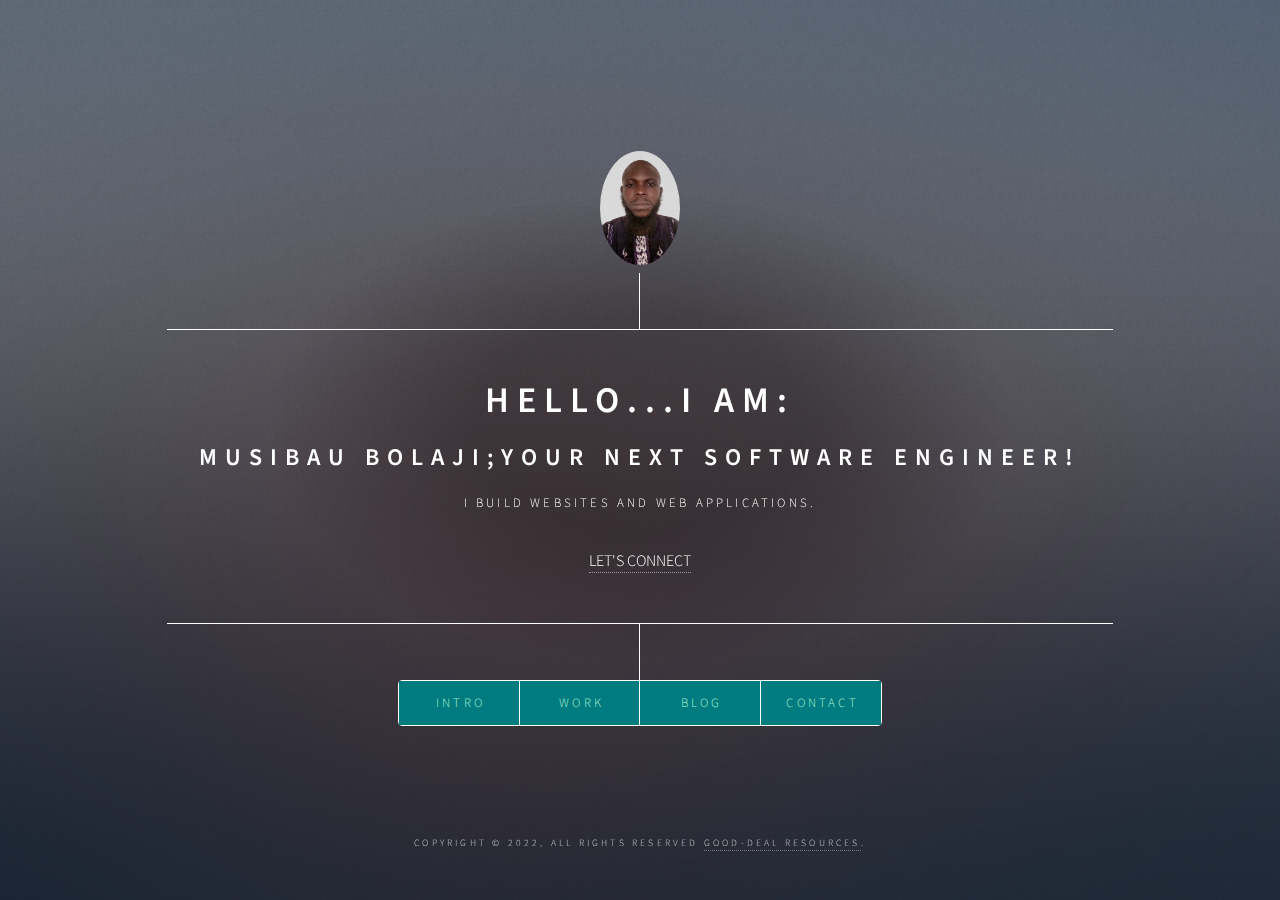
==== commit 80ed500d: "some adjustment on styling and lettering" ====
--- a/index.html
+++ b/index.html
@@ -19,9 +19,9 @@
 
 				<!-- Header -->
 					<header id="header">
-						<div class="ireti"> <!--<div  class="logo" -->
+						<div class="eti"> <!--<div  class="logo" -->
 							
-							<span><img src="images/bjnppfaintbg.png" height="30%" width="30%"></span>
+							<span><img src="images/bjmain.jpg"></span>
 							<!--- <span class="icon fa-gem"></span> -->
 						</div>
 						<div class="content">
@@ -33,7 +33,7 @@
 							</div>
 						</div>
 						<nav>
-							<ul>
+							<ul class="ireti">
 								<li><a href="#intro">Intro</a></li>
 								<li><a href="#work">Work</a></li>
 								<li><a href="#about">Blog</a></li>
@@ -50,7 +50,8 @@
 							<article id="intro">
 								<a href="index.html"><<=</a>
 								<h2 class="major">Intro</h2>
-								<span class="image main"><a href=""><img src="images/work1.png" alt="the audio-visual machine pic" /></a></span>
+								<span class="image main"><a href="https://codepen.io/Beejaywarrior/pen/BaZjRzK" target="_blank">
+									<img src="images/work1.png" alt="the audio-visual machine pic" /></a></span>
 								<p>Hi! My name is Musibau Bolaji. I am a Soft Engineer, I'm very passionate and dedicated to my work.
 									Feel free to check out my <a href="#work"> <strong>work</strong></a>.</p>
 								<p>With keen focus on the path of professional full stack engineering and web designing, 
@@ -64,11 +65,11 @@
 								<h2 class="major">Latest Projects</h2>
 					
 								<p>Here is the display of three of my most cherished works:</p>
-								<ul>
+								<ul class="ireti">
 									<span class="image main"><img src="images/landp.jpg" alt="a display of a landing page" /></span>
 									<li>A Landing Page;<a href="https://slandingpage.netlify.app" target="_blank"> Check it out!</a></li>
 									<span class="image main"><img src="images/eCom.jpg" alt="a pic of an E-commerce website" /></span>
-									<li>An Tourable E-commerce Website.<a href="https://bestcompanystore.netlify.app/index.html"
+									<li>A Tourable E-commerce Website.<a href="https://bestcompanystore.netlify.app/index.html"
 										target="_blank"> Take a tour!</a></li>
 										<span class="image main"><img src="images/4top.jpg" alt="a pic of 4 programming languages" /></span>
 									<li>A Single Page Info Website;<a href="https://mytopproglang.netlify.app" target="_blank"> Get inspired!</a></li>
@@ -85,15 +86,23 @@
 							<article id="about">
 								<a href="index.html"><<=</a>
 								<h2 class="major">Blog</h2>
+								<ul>
 								<span class="image main"><img src="images/blog1.jpeg" alt="Piece on Staying Safe on the Net" /></span>
-								<p>To read further; 
+								<li>
+									<p>To read further; 
 									<a href="https://mbdevblog.hashnode.dev/a-few-guiding-tips-on-the-use-of-the-internet-in-2022" target="_blank">click here!</a></p>
+								</li>
 								<span class="image main"><img src="images/blog2.jpeg" alt="Piece on Bootcamps Improvement" /></span>
-								<p>For the full text; 
+								<li>
+									<p>For the full text; 
 									<a href="https://mbdevblog.hashnode.dev/improving-programming-bootcamps-an-attempt-at-perfection" target="_blank">Press in!</a></p>
+								</li>
 								<span class="image main"><img src="images/blog3.jpeg" alt="Piece on Risk-Taking" /></span>
+								<li>
 								<p>You mind more? It's just 
-									<a href="https://www.blogger.com/blog/post/edit/382567399190689035/8455495484855058400" target="_blank"></a>a click away!</a></p>
+									<a href="https://www.blogger.com/blog/post/edit/382567399190689035/8455495484855058400" target="_blank">a click away!</a></p>
+								</li>
+								</ul>
 							</article>
 
 						<!-- Contact -->
--- a/assets/css/main.css
+++ b/assets/css/main.css
@@ -1666,35 +1666,30 @@
 		.ireti {
 			padding-top: 100px;
 		}
-		.testimonial col-3 {
-			text-align: center;
-			padding: 40px 20px;
-			box-shadow: 0 0 20px 0px rgba(0, 0, 0, 0.1);
-			cursor: pointer;
-			transition: transform 0.5s;
-		}
-		.ireti span img {
-			width: 50px;
-			margin-top: 20px;
+		.eti img {
+			width: 80px;
+			margin-top: 25px;
 		 
-			border-radius: 50%;
-		}
-		.ireti span:hover {
+			border-radius: 70%;
+		}
+		.eti img:hover {
 			transform: translateY(-10px);
 		}
 		
-		<!--- Embossing the pic --->	
+		<!--- Embossing the pic 
 		
 		<header id="header">
 						<div class="ireti"> <!--<div  class="logo" -->
 							
 							<span><img src="images/bjnppfaintbg.png" height="30%" width="30%"></span>
 
-	  
-	  .ireti span img :hover {height:160px; width:150px;}
+							--->	
+	    .ireti span img:hover {
+    		transform: scale(1.3);
+    	}
 	  
 	  		
-	  li a{
+	  .ireti li a{
 		display: inline;
 		color: #ADEFD1FF;
 		background-color: rgb(0, 124, 128);
@@ -1706,7 +1701,7 @@
 	  
 	  /* Change the link color on hover*/
 	  li a:hover {
-		background-color: #ADEFD1FF;
-		color: white;
+		background-color: rgb(177, 165, 171);
+		color: yellow;
 	  }
 	  